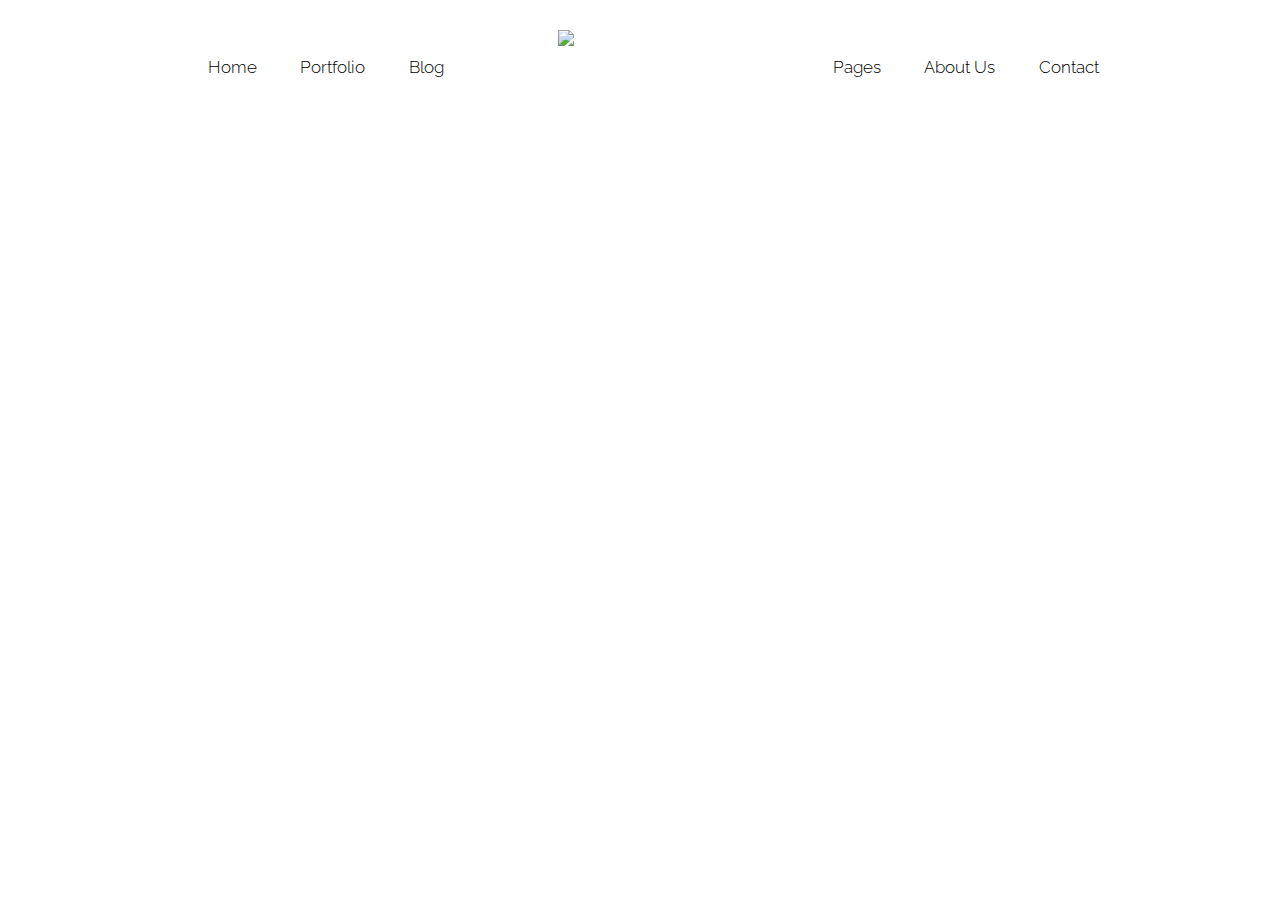
==== expire-site/index.html @ 48f4663a "expire-site" ====
<!DOCTYPE html>
<html lang="en">
  <head>
    <meta charset="utf-8">
    <meta http-equiv="X-UA-Compatible" content="IE=edge">
    <meta name="viewport" content="width=device-width, initial-scale=1">
    <!-- The above 3 meta tags *must* come first in the head; any other head content must come *after* these tags -->
    <title>Expire Site</title>
    <link href='http://fonts.googleapis.com/css?family=Raleway:300,900,800,700,600,500,400,200,100' rel='stylesheet' type='text/css'>

    <!-- Bootstrap -->
    <link href="css/bootstrap.min.css" rel="stylesheet">
    <link href="css/bootstrap.css" rel="stylesheet">

    <!-- HTML5 shim and Respond.js for IE8 support of HTML5 elements and media queries -->
    <!-- WARNING: Respond.js doesn't work if you view the page via file:// -->
    <!--[if lt IE 9]>
      <script src="https://oss.maxcdn.com/html5shiv/3.7.2/html5shiv.min.js"></script>
      <script src="https://oss.maxcdn.com/respond/1.4.2/respond.min.js"></script>
    <![endif]-->
  </head>
  <body>
    
      <div class="nav">
        <div class="container">
          <div class="row">
            <div class="nav-left">
              <div class="col-md-4 col-md-offset-1">
                <ul>
                  <li><a href="">Home</a></li>
                  <li><a href="">Portfolio</a></li>
                  <li><a href="">Blog</a></li>
                </ul>
              </div>
            </div> 
            <div class="logo">
              <div class="col-md-2">
                <img class="center-block" src="http://i.imgur.com/g6fftxi.jpg">
              </div>
            </div>
            <div class="nav-right">
              <div class="col-md-4">
                <ul>
                    <li><a href="">Pages</a></li>
                    <li><a href="">About Us</a></li>
                    <li><a href="">Contact</a></li>
                </ul>
              </div>
            </div>
          </div>
        </div>
      </div>
      




 
    <!-- jQuery (necessary for Bootstrap's JavaScript plugins) -->
    <script src="https://ajax.googleapis.com/ajax/libs/jquery/1.11.2/jquery.min.js"></script>
    <!-- Include all compiled plugins (below), or include individual files as needed -->
    <script src="js/bootstrap.min.js"></script>
  </body>
</html>
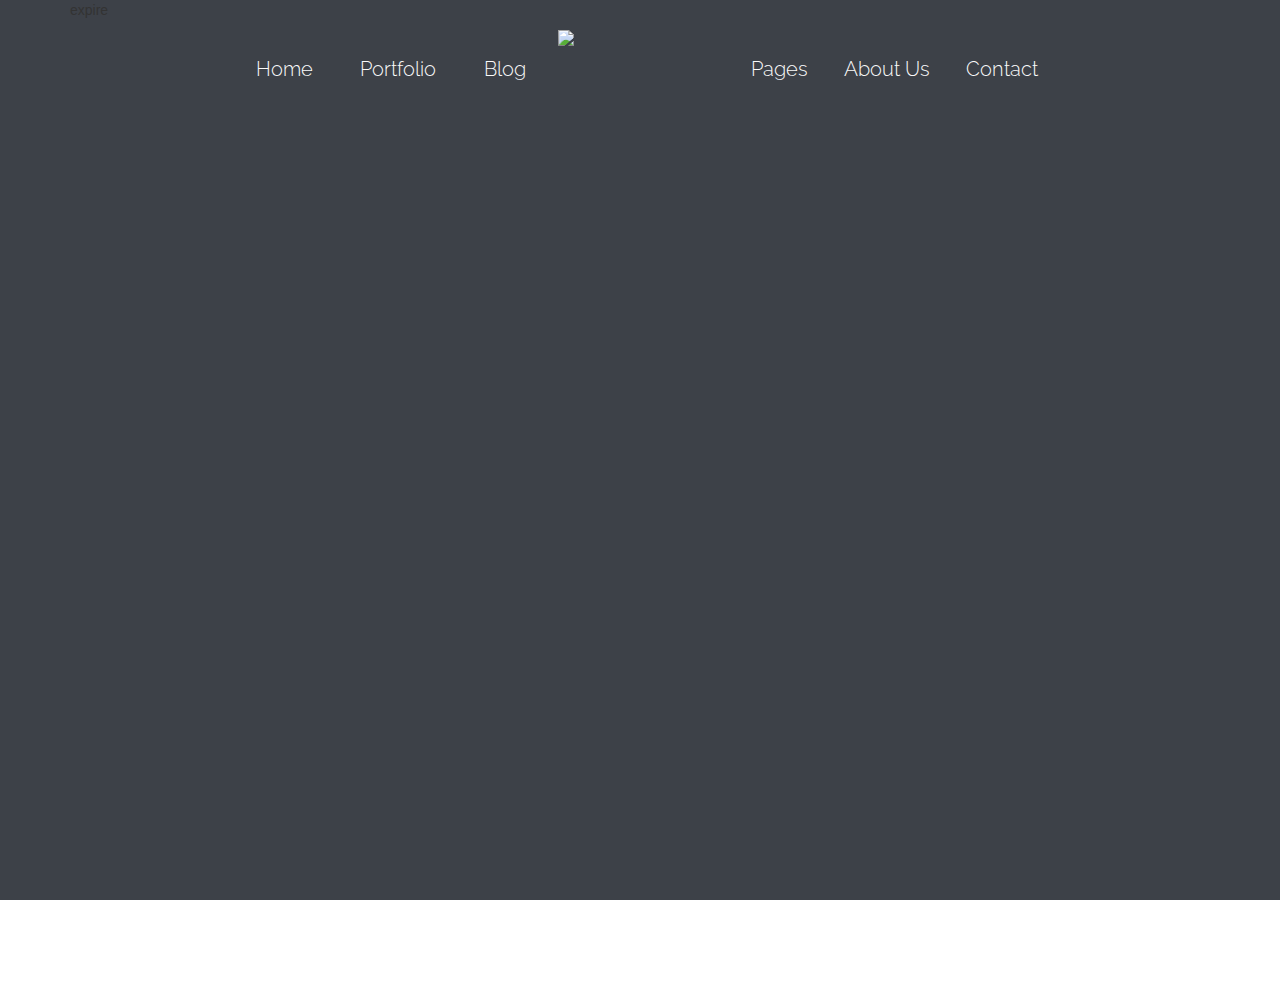
==== commit 017ba9d2: "Final menu" ====
--- a/expire-site/index.html
+++ b/expire-site/index.html
@@ -20,7 +20,13 @@
     <![endif]-->
   </head>
   <body>
-    
+
+      <div class="jumbo">
+        <div class="container">
+          <p>expire</p>
+        </div>
+      </div>
+
       <div class="nav">
         <div class="container">
           <div class="row">
@@ -33,11 +39,13 @@
                 </ul>
               </div>
             </div> 
+
             <div class="logo">
               <div class="col-md-2">
                 <img class="center-block" src="http://i.imgur.com/g6fftxi.jpg">
               </div>
             </div>
+
             <div class="nav-right">
               <div class="col-md-4">
                 <ul>
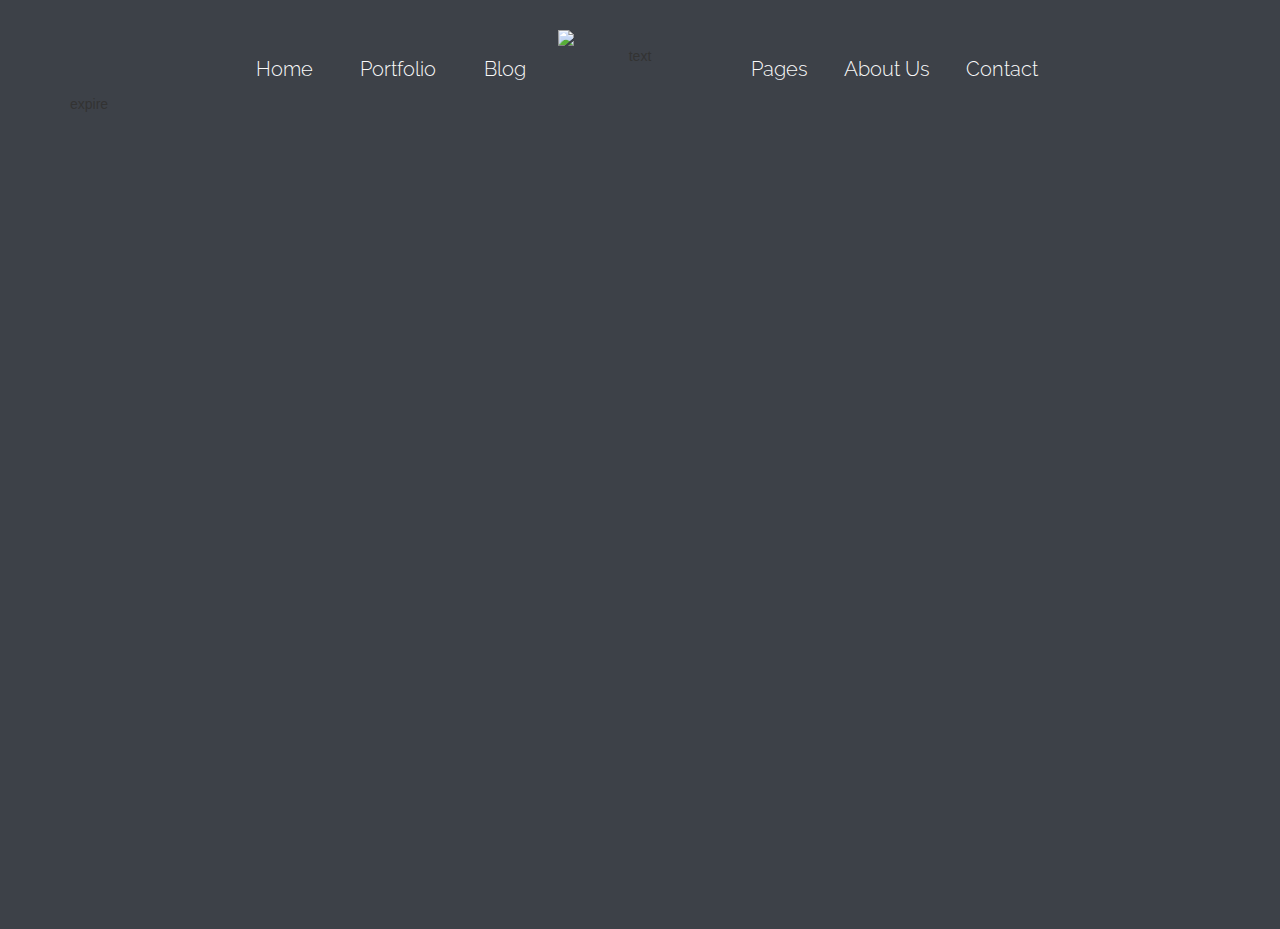
==== commit 34bce769: "f" ====
--- a/expire-site/index.html
+++ b/expire-site/index.html
@@ -21,13 +21,7 @@
   </head>
   <body>
 
-      <div class="jumbo">
-        <div class="container">
-          <p>expire</p>
-        </div>
-      </div>
-
-      <div class="nav">
+    <div class="nav">
         <div class="container">
           <div class="row">
             <div class="nav-left">
@@ -42,7 +36,8 @@
 
             <div class="logo">
               <div class="col-md-2">
-                <img class="center-block" src="http://i.imgur.com/g6fftxi.jpg">
+                <img class="center-block" src="http://i.imgur.com/3ooOGhe.png">
+                <p class="text-center">text</p>
               </div>
             </div>
 
@@ -58,6 +53,14 @@
           </div>
         </div>
       </div>
+
+      <div class="jumbo">
+        <div class="container">
+          <p>expire</p>
+        </div>
+      </div>
+
+      
       
 
 
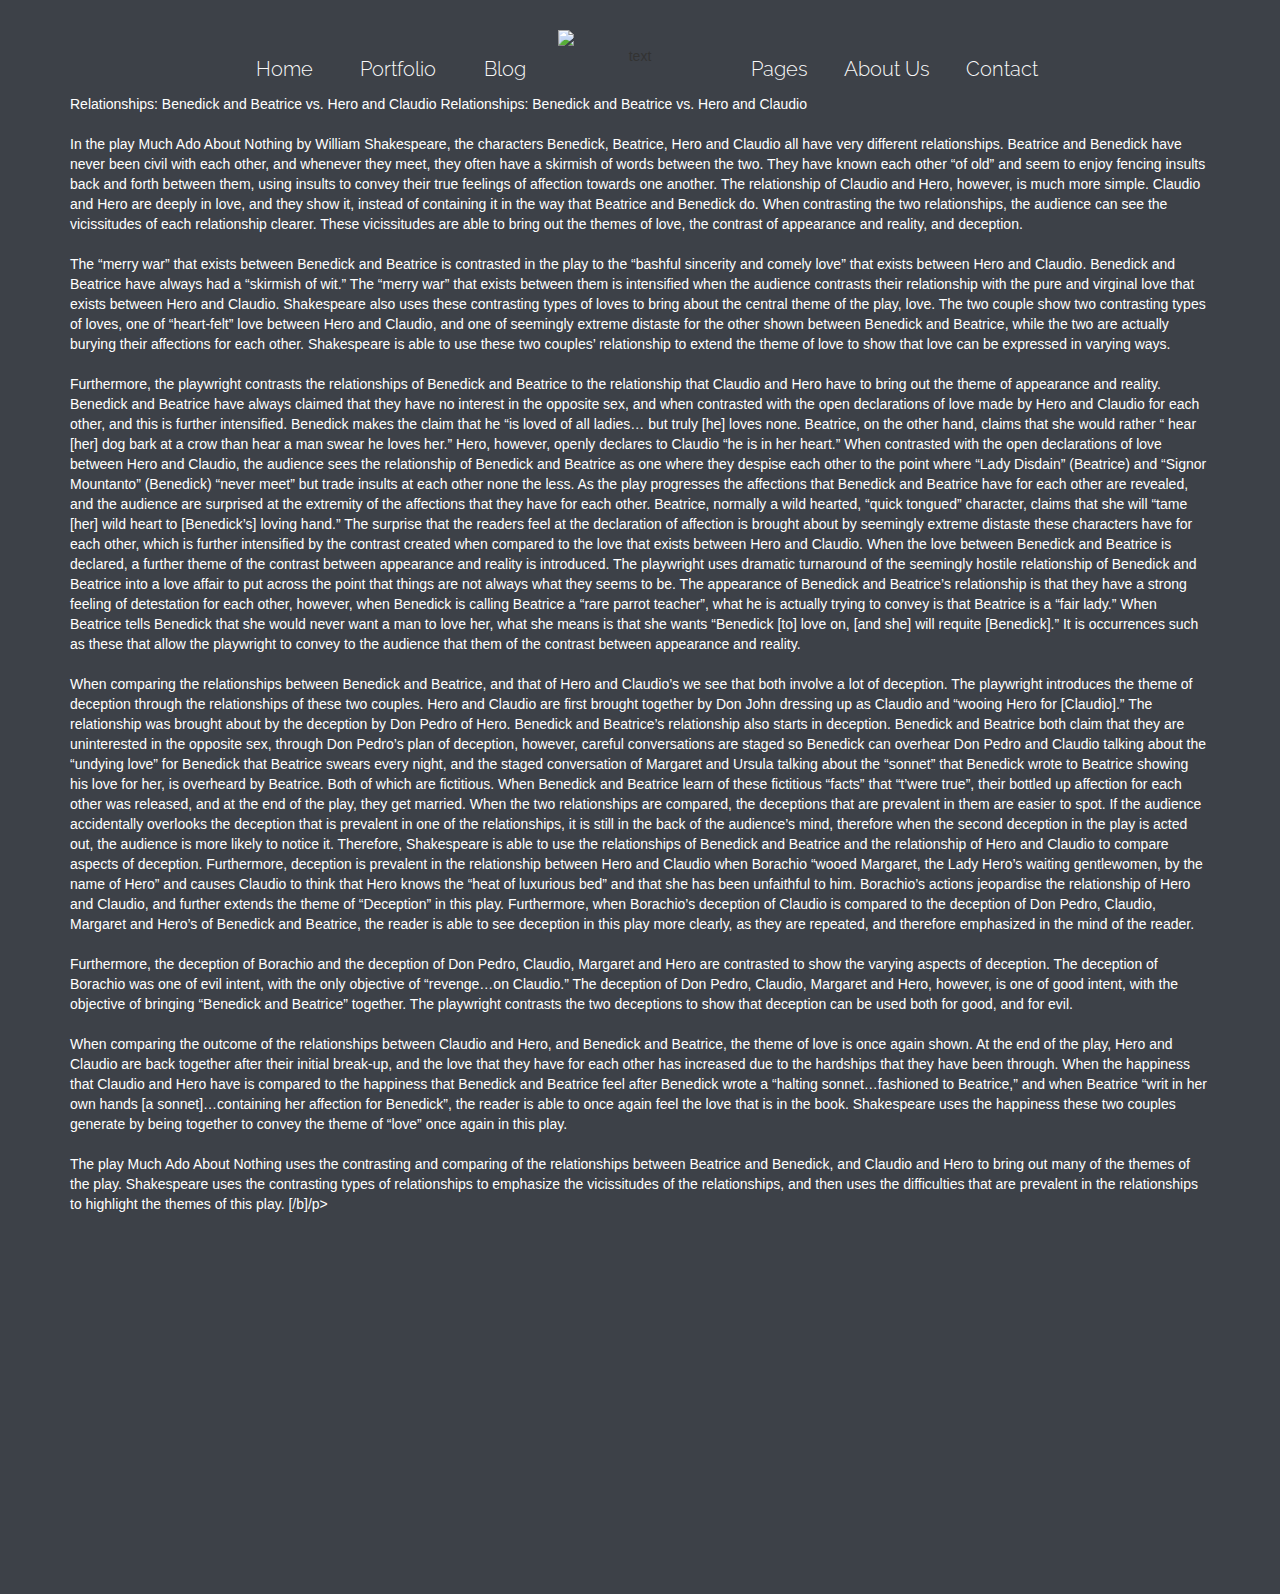
==== commit cdb2623b: "english" ====
--- a/expire-site/index.html
+++ b/expire-site/index.html
@@ -27,8 +27,8 @@
             <div class="nav-left">
               <div class="col-md-4 col-md-offset-1">
                 <ul>
-                  <li><a href="">Home</a></li>
-                  <li><a href="">Portfolio</a></li>
+                  <li><a href="index.html">Home</a></li>
+                  <li><a href="portfolio.html">Portfolio</a></li>
                   <li><a href="">Blog</a></li>
                 </ul>
               </div>
@@ -56,7 +56,24 @@
 
       <div class="jumbo">
         <div class="container">
-          <p>expire</p>
+          <p> Relationships: Benedick and Beatrice vs. Hero and Claudio
+
+Relationships: Benedick and Beatrice vs. Hero and Claudio
+<br><br>
+In the play Much Ado About Nothing by William Shakespeare, the characters Benedick, Beatrice, Hero and Claudio all have very different relationships. Beatrice and Benedick have never been civil with each other, and whenever they meet, they often have a skirmish of words between the two. They have known each other “of old” and seem to enjoy fencing insults back and forth between them, using insults to convey their true feelings of affection towards one another. The relationship of Claudio and Hero, however, is much more simple. Claudio and Hero are deeply in love, and they show it, instead of containing it in the way that Beatrice and Benedick do. When contrasting the two relationships, the audience can see the vicissitudes of each relationship clearer. These vicissitudes are able to bring out the themes of love, the contrast of appearance and reality, and deception.
+<br><br>
+The “merry war” that exists between Benedick and Beatrice is contrasted in the play to the “bashful sincerity and comely love” that exists between Hero and Claudio. Benedick and Beatrice have always had a “skirmish of wit.” The “merry war” that exists between them is intensified when the audience contrasts their relationship with the pure and virginal love that exists between Hero and Claudio. Shakespeare also uses these contrasting types of loves to bring about the central theme of the play, love. The two couple show two contrasting types of loves, one of “heart-felt” love between Hero and Claudio, and one of seemingly extreme distaste for the other shown between Benedick and Beatrice, while the two are actually burying their affections for each other. Shakespeare is able to use these two couples’ relationship to extend the theme of love to show that love can be expressed in varying ways.
+<br><br>
+Furthermore, the playwright contrasts the relationships of Benedick and Beatrice to the relationship that Claudio and Hero have to bring out the theme of appearance and reality. Benedick and Beatrice have always claimed that they have no interest in the opposite sex, and when contrasted with the open declarations of love made by Hero and Claudio for each other, and this is further intensified. Benedick makes the claim that he “is loved of all ladies… but truly [he] loves none. Beatrice, on the other hand, claims that she would rather “ hear [her] dog bark at a crow than hear a man swear he loves her.” Hero, however, openly declares to Claudio “he is in her heart.” When contrasted with the open declarations of love between Hero and Claudio, the audience sees the relationship of Benedick and Beatrice as one where they despise each other to the point where “Lady Disdain” (Beatrice) and “Signor Mountanto” (Benedick) “never meet” but trade insults at each other none the less. As the play progresses the affections that Benedick and Beatrice have for each other are revealed, and the audience are surprised at the extremity of the affections that they have for each other. Beatrice, normally a wild hearted, “quick tongued” character, claims that she will “tame [her] wild heart to [Benedick’s] loving hand.” The surprise that the readers feel at the declaration of affection is brought about by seemingly extreme distaste these characters have for each other, which is further intensified by the contrast created when compared to the love that exists between Hero and Claudio. When the love between Benedick and Beatrice is declared, a further theme of the contrast between appearance and reality is introduced. The playwright uses dramatic turnaround of the seemingly hostile relationship of Benedick and Beatrice into a love affair to put across the point that things are not always what they seems to be. The appearance of Benedick and Beatrice’s relationship is that they have a strong feeling of detestation for each other, however, when Benedick is calling Beatrice a “rare parrot teacher”, what he is actually trying to convey is that Beatrice is a “fair lady.” When Beatrice tells Benedick that she would never want a man to love her, what she means is that she wants “Benedick [to] love on, [and she] will requite [Benedick].” It is occurrences such as these that allow the playwright to convey to the audience that them of the contrast between appearance and reality.
+<br><br>
+When comparing the relationships between Benedick and Beatrice, and that of Hero and Claudio’s we see that both involve a lot of deception. The playwright introduces the theme of deception through the relationships of these two couples. Hero and Claudio are first brought together by Don John dressing up as Claudio and “wooing Hero for [Claudio].” The relationship was brought about by the deception by Don Pedro of Hero. Benedick and Beatrice’s relationship also starts in deception. Benedick and Beatrice both claim that they are uninterested in the opposite sex, through Don Pedro’s plan of deception, however, careful conversations are staged so Benedick can overhear Don Pedro and Claudio talking about the “undying love” for Benedick that Beatrice swears every night, and the staged conversation of Margaret and Ursula talking about the “sonnet” that Benedick wrote to Beatrice showing his love for her, is overheard by Beatrice. Both of which are fictitious. When Benedick and Beatrice learn of these fictitious “facts” that “t’were true”, their bottled up affection for each other was released, and at the end of the play, they get married. When the two relationships are compared, the deceptions that are prevalent in them are easier to spot. If the audience accidentally overlooks the deception that is prevalent in one of the relationships, it is still in the back of the audience’s mind, therefore when the second deception in the play is acted out, the audience is more likely to notice it. Therefore, Shakespeare is able to use the relationships of Benedick and Beatrice and the relationship of Hero and Claudio to compare aspects of deception. Furthermore, deception is prevalent in the relationship between Hero and Claudio when Borachio “wooed Margaret, the Lady Hero’s waiting gentlewomen, by the name of Hero” and causes Claudio to think that Hero knows the “heat of luxurious bed” and that she has been unfaithful to him. Borachio’s actions jeopardise the relationship of Hero and Claudio, and further extends the theme of “Deception” in this play. Furthermore, when Borachio’s deception of Claudio is compared to the deception of Don Pedro, Claudio, Margaret and Hero’s of Benedick and Beatrice, the reader is able to see deception in this play more clearly, as they are repeated, and therefore emphasized in the mind of the reader.
+<br><br>
+Furthermore, the deception of Borachio and the deception of Don Pedro, Claudio, Margaret and Hero are contrasted to show the varying aspects of deception. The deception of Borachio was one of evil intent, with the only objective of “revenge…on Claudio.” The deception of Don Pedro, Claudio, Margaret and Hero, however, is one of good intent, with the objective of bringing “Benedick and Beatrice” together. The playwright contrasts the two deceptions to show that deception can be used both for good, and for evil.
+<br><br>
+When comparing the outcome of the relationships between Claudio and Hero, and Benedick and Beatrice, the theme of love is once again shown. At the end of the play, Hero and Claudio are back together after their initial break-up, and the love that they have for each other has increased due to the hardships that they have been through. When the happiness that Claudio and Hero have is compared to the happiness that Benedick and Beatrice feel after Benedick wrote a “halting sonnet…fashioned to Beatrice,” and when Beatrice “writ in her own hands [a sonnet]…containing her affection for Benedick”, the reader is able to once again feel the love that is in the book. Shakespeare uses the happiness these two couples generate by being together to convey the theme of “love” once again in this play.
+<br><br>
+The play Much Ado About Nothing uses the contrasting and comparing of the relationships between Beatrice and Benedick, and Claudio and Hero to bring out many of the themes of the play. Shakespeare uses the contrasting types of relationships to emphasize the vicissitudes of the relationships, and then uses the difficulties that are prevalent in the relationships to highlight the themes of this play.
+[/b]/p>
         </div>
       </div>
 
